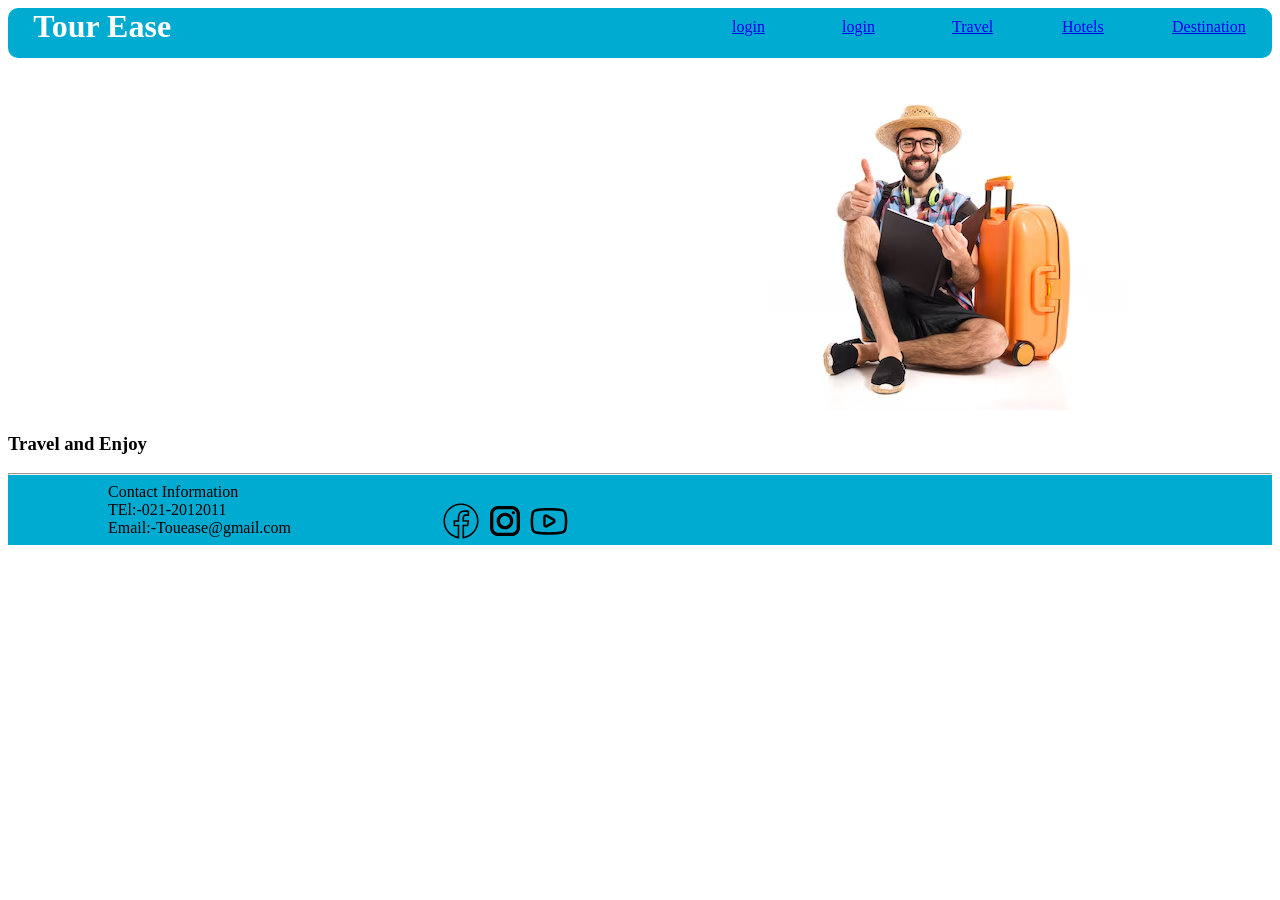
==== System/Frontend/index.html @ f8c8b3f9 "Initial commit" ====
<!DOCTYPE html>
<html lang="en">
<head>
  <meta charset="UTF-8">
  <title>Tour Ease - Explore Jaffna</title>
   <link rel="icon" href="img/logo2.png">
        <style>
           ul{
                list-style-type: none;
                padding: 0;
                margin: 0;

            }
            li{
                display: inline;
                float: right;
                height: 60px;
                width: 90px;
                padding: 10px;     
            }
            h1{
                display: inline;
                color: white;
                font-weight: bold;
                margin-left: 2%;
                margin-top: 2%;
                
            }
            li a:hover{
                background-color: aliceblue;
                padding: 10px;
                font-size: 16px;
                border: none;
            }
            header{
                background-color:#00ABd1;
                border-radius: 10px;
                height: 50px;
            }
            body{
                background-color: #ffffff;
            }

            img{
              margin-left: 60%;
            }
            .myDiv {
                text-align: center; 
                padding: 30px;
                
               
            }

            h2{
                color: blue;
            }
            .nav{
                display: flex;
                flex-wrap: wrap;
            }
            footer{
                background-color: #00ABd1;
            }
           
            .banner{
                height: 100%;
                width: 100%;
               
            }
           
        </style>

</head>
<body>
   <header>  
            <ul>
                <h1>Tour Ease</h1>
                          <li><a href="Destination.html">Destination</a></li>
                          <li><a href="Hotel.html">Hotels</a></li>
                          <li><a href="Travel.html">Travel</a></li>
                          <li><a href="login.html">login</a></li>
                          <li><a href="Signin.html">login</a></li>
            </ul>     
        </header>
          <img src="img/tourist-with-thumb-up_1368-7035.avif">
         <h3> Travel and Enjoy </h3>

         <footer>
            <hr>
            <div class="nav">
                <div style="margin-right: 150px; margin-left: 100px;">
                    Contact Information<br>
                    TEl:-021-2012011<br>
                    Email:-Touease@gmail.com<br>
                    
                </div>
                <div style="margin-right: 150px;">
                    <br>
                    <a href="https://web.facebook.com/login.php/?_rdc=1&_rdr"><svg xmlns="http://www.w3.org/2000/svg" x="0px" y="0px" width="40" height="40" viewBox="0 0 50 50">
                        <path d="M 25 3 C 12.861562 3 3 12.861562 3 25 C 3 36.019135 11.127533 45.138355 21.712891 46.728516 L 22.861328 46.902344 L 22.861328 29.566406 L 17.664062 29.566406 L 17.664062 26.046875 L 22.861328 26.046875 L 22.861328 21.373047 C 22.861328 18.494965 23.551973 16.599417 24.695312 15.410156 C 25.838652 14.220896 27.528004 13.621094 29.878906 13.621094 C 31.758714 13.621094 32.490022 13.734993 33.185547 13.820312 L 33.185547 16.701172 L 30.738281 16.701172 C 29.349697 16.701172 28.210449 17.475903 27.619141 18.507812 C 27.027832 19.539724 26.84375 20.771816 26.84375 22.027344 L 26.84375 26.044922 L 32.966797 26.044922 L 32.421875 29.564453 L 26.84375 29.564453 L 26.84375 46.929688 L 27.978516 46.775391 C 38.71434 45.319366 47 36.126845 47 25 C 47 12.861562 37.138438 3 25 3 z M 25 5 C 36.057562 5 45 13.942438 45 25 C 45 34.729791 38.035799 42.731796 28.84375 44.533203 L 28.84375 31.564453 L 34.136719 31.564453 L 35.298828 24.044922 L 28.84375 24.044922 L 28.84375 22.027344 C 28.84375 20.989871 29.033574 20.060293 29.353516 19.501953 C 29.673457 18.943614 29.981865 18.701172 30.738281 18.701172 L 35.185547 18.701172 L 35.185547 12.009766 L 34.318359 11.892578 C 33.718567 11.811418 32.349197 11.621094 29.878906 11.621094 C 27.175808 11.621094 24.855567 12.357448 23.253906 14.023438 C 21.652246 15.689426 20.861328 18.170128 20.861328 21.373047 L 20.861328 24.046875 L 15.664062 24.046875 L 15.664062 31.566406 L 20.861328 31.566406 L 20.861328 44.470703 C 11.816995 42.554813 5 34.624447 5 25 C 5 13.942438 13.942438 5 25 5 z"></path>
                        </svg></a>
                    <a href="https://www.instagram.com/accounts/login/"><svg xmlns="http://www.w3.org/2000/svg" x="0px" y="0px" width="40" height="40" viewBox="0 0 24 24">
                        <path d="M 8 3 C 5.243 3 3 5.243 3 8 L 3 16 C 3 18.757 5.243 21 8 21 L 16 21 C 18.757 21 21 18.757 21 16 L 21 8 C 21 5.243 18.757 3 16 3 L 8 3 z M 8 5 L 16 5 C 17.654 5 19 6.346 19 8 L 19 16 C 19 17.654 17.654 19 16 19 L 8 19 C 6.346 19 5 17.654 5 16 L 5 8 C 5 6.346 6.346 5 8 5 z M 17 6 A 1 1 0 0 0 16 7 A 1 1 0 0 0 17 8 A 1 1 0 0 0 18 7 A 1 1 0 0 0 17 6 z M 12 7 C 9.243 7 7 9.243 7 12 C 7 14.757 9.243 17 12 17 C 14.757 17 17 14.757 17 12 C 17 9.243 14.757 7 12 7 z M 12 9 C 13.654 9 15 10.346 15 12 C 15 13.654 13.654 15 12 15 C 10.346 15 9 13.654 9 12 C 9 10.346 10.346 9 12 9 z"></path>
                    </svg></a>
                    <a href="https://www.youtube.com/"><svg xmlns="http://www.w3.org/2000/svg" x="0px" y="0px" width="40" height="40" viewBox="0 0 48 48">
                        <path d="M 23.857422 8.5 C 17.504717 8.5 11.602344 8.9526234 8.234375 9.65625 A 1.50015 1.50015 0 0 0 8.2128906 9.6621094 C 5.6754768 10.230693 3.2861897 12.048234 2.7832031 14.894531 A 1.50015 1.50015 0 0 0 2.78125 14.90625 C 2.394836 17.200265 2 20.190694 2 24.5 C 2 28.801151 2.3961903 31.712324 2.8847656 34.126953 C 3.4000756 36.889296 5.7342165 38.761817 8.3105469 39.337891 A 1.50015 1.50015 0 0 0 8.3476562 39.347656 C 11.86271 40.040284 17.598467 40.5 23.951172 40.5 C 30.303877 40.5 36.042686 40.04028 39.558594 39.347656 A 1.50015 1.50015 0 0 0 39.595703 39.337891 C 42.133117 38.769306 44.522404 36.951766 45.025391 34.105469 A 1.50015 1.50015 0 0 0 45.029297 34.083984 C 45.409789 31.743169 45.902812 28.755621 46 24.439453 A 1.50015 1.50015 0 0 0 46 24.40625 C 46 20.087697 45.50571 17.078675 45.023438 14.695312 C 44.512192 11.927074 42.175378 10.049478 39.595703 9.4726562 A 1.50015 1.50015 0 0 0 39.476562 9.4511719 C 36.0464 8.9689502 30.211115 8.5 23.857422 8.5 z M 23.857422 11.5 C 30.017774 11.5 35.726167 11.961361 38.966797 12.412109 C 40.559483 12.778239 41.824973 13.890643 42.074219 15.240234 A 1.50015 1.50015 0 0 0 42.078125 15.265625 C 42.543492 17.56209 42.996187 20.292628 42.998047 24.384766 C 42.904597 28.49001 42.450899 31.244675 42.070312 33.585938 C 41.810413 35.044446 40.592 36.034419 38.953125 36.40625 C 35.805209 37.023818 30.142051 37.5 23.951172 37.5 C 17.759247 37.5 12.097629 37.021978 8.9511719 36.404297 C 7.3525116 36.041193 6.081938 34.925434 5.8320312 33.572266 A 1.50015 1.50015 0 0 0 5.8261719 33.546875 C 5.3660305 31.276194 5 28.628694 5 24.5 C 5 20.378688 5.3654221 17.62199 5.7363281 15.417969 C 5.9947549 13.955585 7.2164425 12.963194 8.859375 12.591797 C 11.774266 11.984227 17.659955 11.5 23.857422 11.5 z M 20.460938 16.023438 C 18.668395 16.081606 17 17.525347 17 19.486328 L 17 28.515625 C 17 31.130266 19.966455 32.825862 22.238281 31.542969 A 1.50015 1.50015 0 0 0 22.238281 31.541016 L 30.228516 27.027344 C 32.516764 25.734577 32.516764 22.265423 30.228516 20.972656 L 22.238281 16.458984 C 21.670325 16.138261 21.058451 16.004047 20.460938 16.023438 z M 20.472656 18.980469 C 20.562791 18.985356 20.661175 19.013538 20.761719 19.070312 L 28.751953 23.585938 C 29.157705 23.815171 29.157705 24.186783 28.751953 24.416016 L 20.761719 28.929688 C 20.359545 29.156793 20 28.944984 20 28.515625 L 20 19.486328 C 20 19.271649 20.09013 19.111638 20.230469 19.033203 C 20.300636 18.993988 20.382521 18.975581 20.472656 18.980469 z"></path>
                        </svg></a>
                </div>
                
                
            </div>
         </footer> 

  <script src="scripts/api.js"></script>
  <script src="scripts/app.js"></script>
</body>
</html>
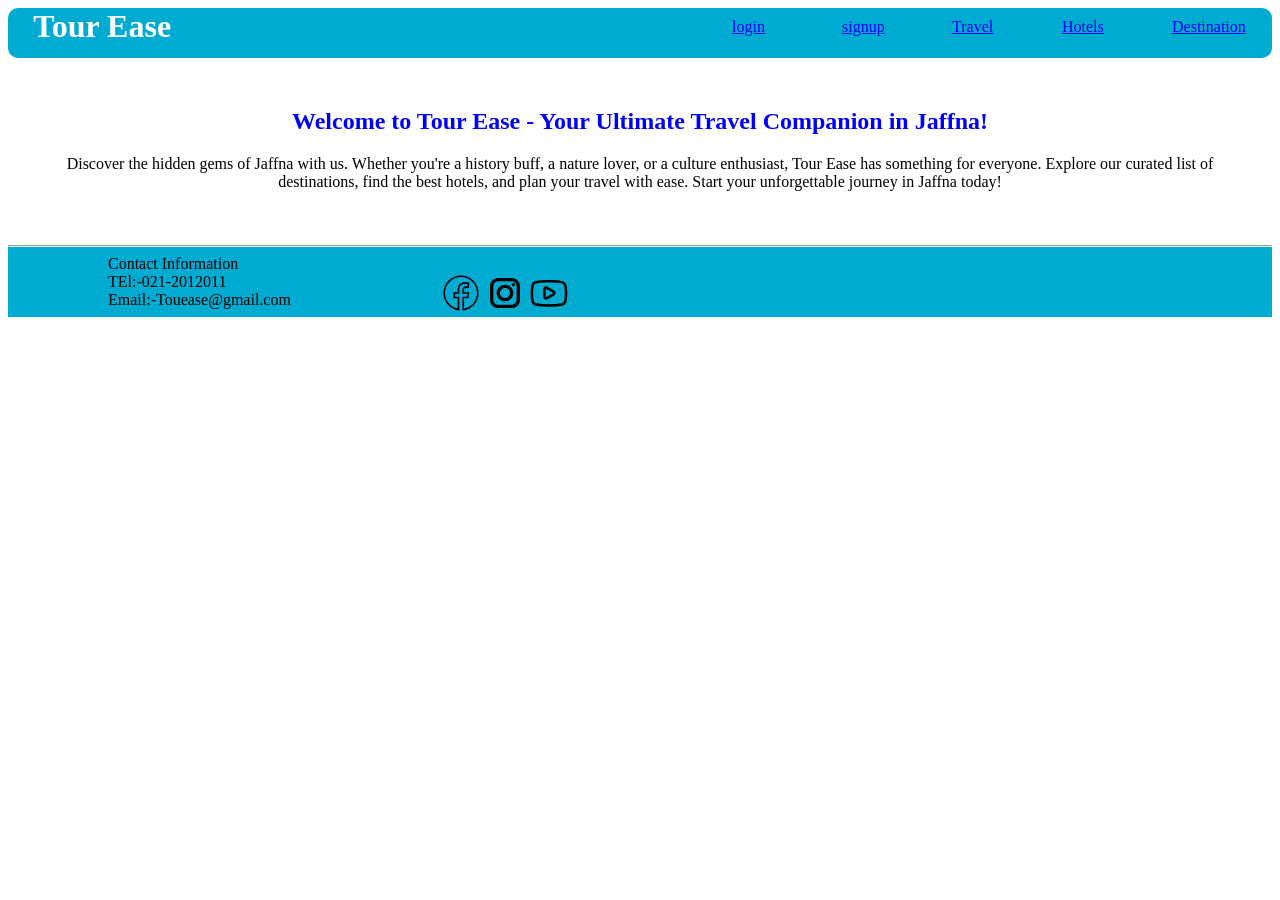
==== commit f988cc15: "first commit" ====
--- a/System/Frontend/index.html
+++ b/System/Frontend/index.html
@@ -4,72 +4,8 @@
   <meta charset="UTF-8">
   <title>Tour Ease - Explore Jaffna</title>
    <link rel="icon" href="img/logo2.png">
-        <style>
-           ul{
-                list-style-type: none;
-                padding: 0;
-                margin: 0;
-
-            }
-            li{
-                display: inline;
-                float: right;
-                height: 60px;
-                width: 90px;
-                padding: 10px;     
-            }
-            h1{
-                display: inline;
-                color: white;
-                font-weight: bold;
-                margin-left: 2%;
-                margin-top: 2%;
-                
-            }
-            li a:hover{
-                background-color: aliceblue;
-                padding: 10px;
-                font-size: 16px;
-                border: none;
-            }
-            header{
-                background-color:#00ABd1;
-                border-radius: 10px;
-                height: 50px;
-            }
-            body{
-                background-color: #ffffff;
-            }
-
-            img{
-              margin-left: 60%;
-            }
-            .myDiv {
-                text-align: center; 
-                padding: 30px;
-                
-               
-            }
-
-            h2{
-                color: blue;
-            }
-            .nav{
-                display: flex;
-                flex-wrap: wrap;
-            }
-            footer{
-                background-color: #00ABd1;
-            }
-           
-            .banner{
-                height: 100%;
-                width: 100%;
-               
-            }
-           
-        </style>
-
+   <link rel="stylesheet" type="text/css" href="style.css">
+    
 </head>
 <body>
    <header>  
@@ -78,12 +14,15 @@
                           <li><a href="Destination.html">Destination</a></li>
                           <li><a href="Hotel.html">Hotels</a></li>
                           <li><a href="Travel.html">Travel</a></li>
-                          <li><a href="login.html">login</a></li>
+                          <li><a href="Signup.html">signup</a></li>
                           <li><a href="Signin.html">login</a></li>
             </ul>     
         </header>
-          <img src="img/tourist-with-thumb-up_1368-7035.avif">
-         <h3> Travel and Enjoy </h3>
+        <div class="myDiv">
+            <h2>Welcome to Tour Ease - Your Ultimate Travel Companion in Jaffna!</h2>
+            <p>Discover the hidden gems of Jaffna with us. Whether you're a history buff, a nature lover, or a culture enthusiast, Tour Ease has something for everyone. Explore our curated list of destinations, find the best hotels, and plan your travel with ease. Start your unforgettable journey in Jaffna today!</p>
+        </div>
+
 
          <footer>
             <hr>
@@ -111,7 +50,6 @@
             </div>
          </footer> 
 
-  <script src="scripts/api.js"></script>
-  <script src="scripts/app.js"></script>
+  
 </body>
 </html>
--- a/System/Frontend/style.css
+++ b/System/Frontend/style.css
@@ -0,0 +1,62 @@
+ ul{
+                list-style-type: none;
+                padding: 0;
+                margin: 0;
+
+            }
+            li{
+                display: inline;
+                float: right;
+                height: 60px;
+                width: 90px;
+                padding: 10px;     
+            }
+            h1{
+                display: inline;
+                color: white;
+                font-weight: bold;
+                margin-left: 2%;
+                margin-top: 2%;
+                
+            }
+            li a:hover{
+                background-color: aliceblue;
+                padding: 10px;
+                font-size: 16px;
+                border: none;
+            }
+            header{
+                background-color:#00ABd1;
+                border-radius: 10px;
+                height: 50px;
+            }
+            body{
+                background-color: #ffffff;
+            }
+
+            img{
+              margin-left: 60%;
+            }
+            .myDiv {
+                text-align: center; 
+                padding: 30px;
+                
+               
+            }
+
+            h2{
+                color: blue;
+            }
+            .nav{
+                display: flex;
+                flex-wrap: wrap;
+            }
+            footer{
+                background-color: #00ABd1;
+            }
+           
+            .banner{
+                height: 100%;
+                width: 100%;
+               
+            }
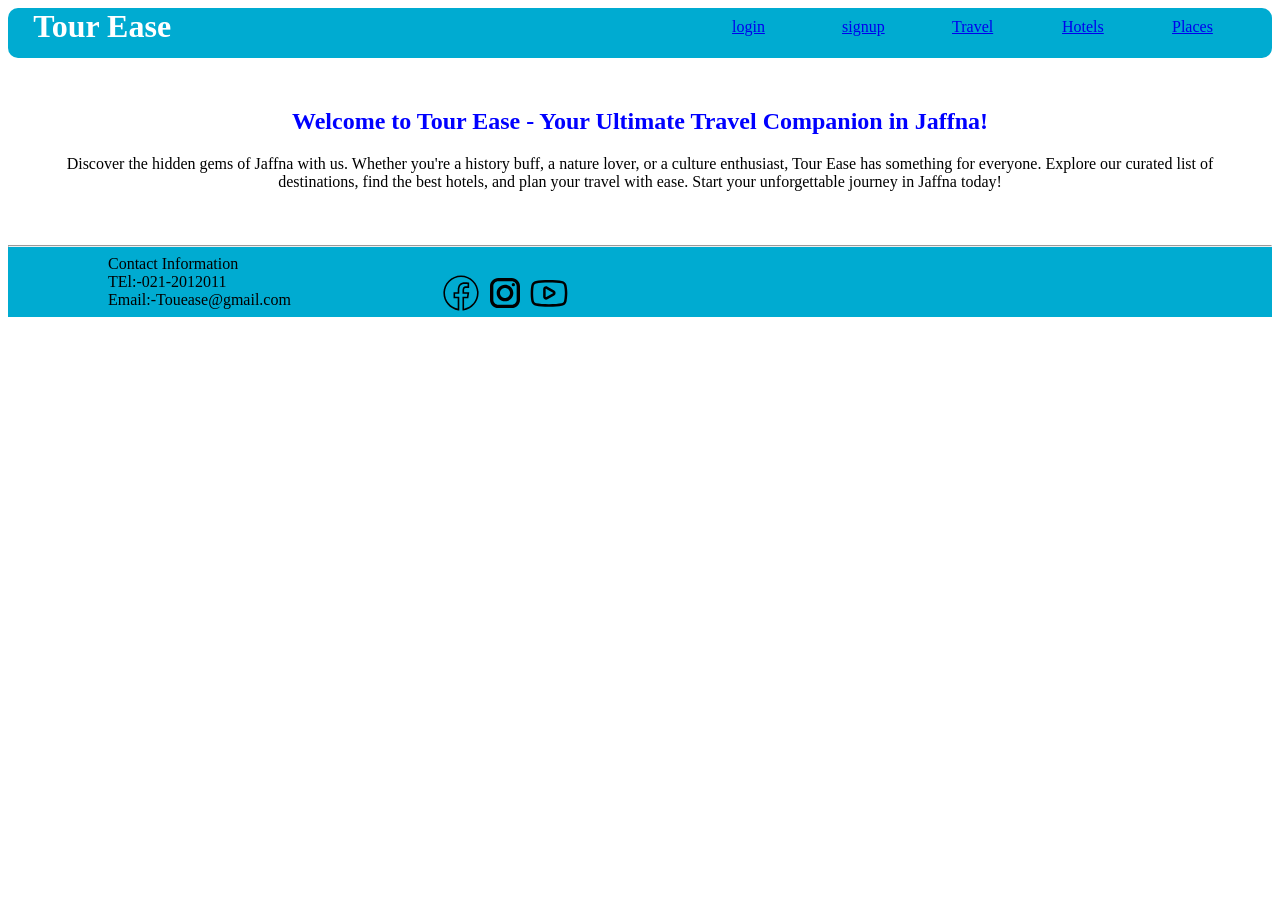
==== commit 976e1758: "2" ====
--- a/System/Frontend/index.html
+++ b/System/Frontend/index.html
@@ -11,7 +11,7 @@
    <header>  
             <ul>
                 <h1>Tour Ease</h1>
-                          <li><a href="Destination.html">Destination</a></li>
+                          <li><a href="Destination.html">Places</a></li>
                           <li><a href="Hotel.html">Hotels</a></li>
                           <li><a href="Travel.html">Travel</a></li>
                           <li><a href="Signup.html">signup</a></li>
@@ -49,7 +49,6 @@
                 
             </div>
          </footer> 
-
   
 </body>
 </html>
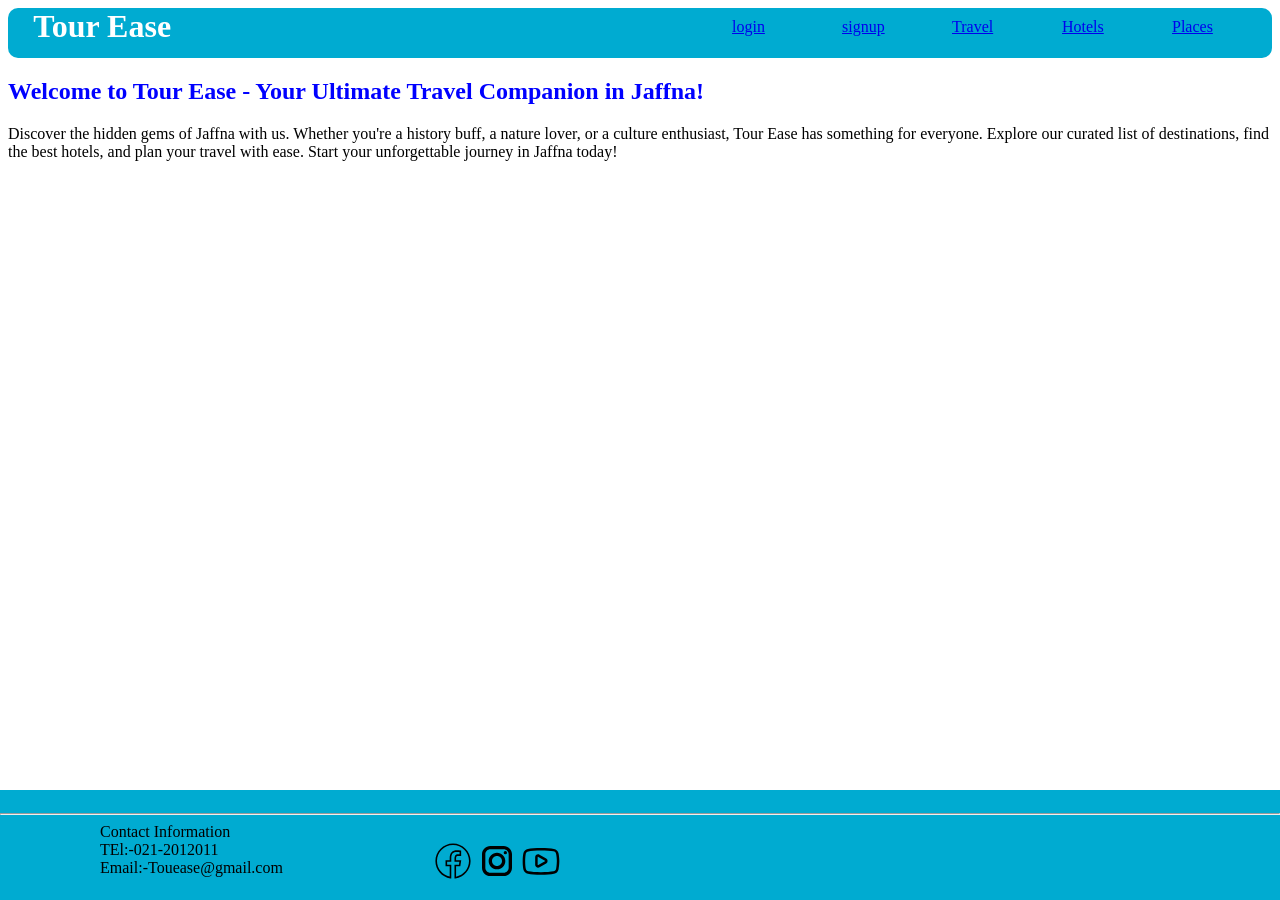
==== commit b4b3b9e9: "backend" ====
--- a/System/Frontend/index.html
+++ b/System/Frontend/index.html
@@ -11,7 +11,7 @@
    <header>  
             <ul>
                 <h1>Tour Ease</h1>
-                          <li><a href="Destination.html">Places</a></li>
+                          <li><a href="places.html">Places</a></li>
                           <li><a href="Hotel.html">Hotels</a></li>
                           <li><a href="Travel.html">Travel</a></li>
                           <li><a href="Signup.html">signup</a></li>
@@ -23,8 +23,11 @@
             <p>Discover the hidden gems of Jaffna with us. Whether you're a history buff, a nature lover, or a culture enthusiast, Tour Ease has something for everyone. Explore our curated list of destinations, find the best hotels, and plan your travel with ease. Start your unforgettable journey in Jaffna today!</p>
         </div>
 
+        
+        
 
-         <footer>
+
+         <footer class="footer">
             <hr>
             <div class="nav">
                 <div style="margin-right: 150px; margin-left: 100px;">
--- a/System/Frontend/style.css
+++ b/System/Frontend/style.css
@@ -37,12 +37,7 @@
             img{
               margin-left: 60%;
             }
-            .myDiv {
-                text-align: center; 
-                padding: 30px;
-                
-               
-            }
+           
 
             h2{
                 color: blue;
@@ -53,10 +48,45 @@
             }
             footer{
                 background-color: #00ABd1;
-            }
+                margin: 0;
+                padding-bottom: 40px;
+                position: fixed;
+                bottom: 0;
+                left: 0;
+                width: 100%;
+                padding: 15px 0;
+                        }
            
             .banner{
                 height: 100%;
                 width: 100%;
                
-            }+            }
+            .places-container {
+                display: flex;
+                flex-wrap: wrap;
+                gap: 20px;
+                justify-content: center;
+                }
+
+                .place-card {
+                background: #fff;
+                border: 1px solid #ddd;
+                border-radius: 8px;
+                width: 300px;
+                padding: 15px;
+                box-shadow: 0 2px 5px rgba(0,0,0,0.1);
+                }
+
+                .place-card img {
+                width: 100%;
+                height: auto;
+                border-radius: 5px;
+                }
+
+                /* Responsive for smaller screens */
+                @media (max-width: 768px) {
+                .place-card {
+                    width: 100%;
+                }
+                }
